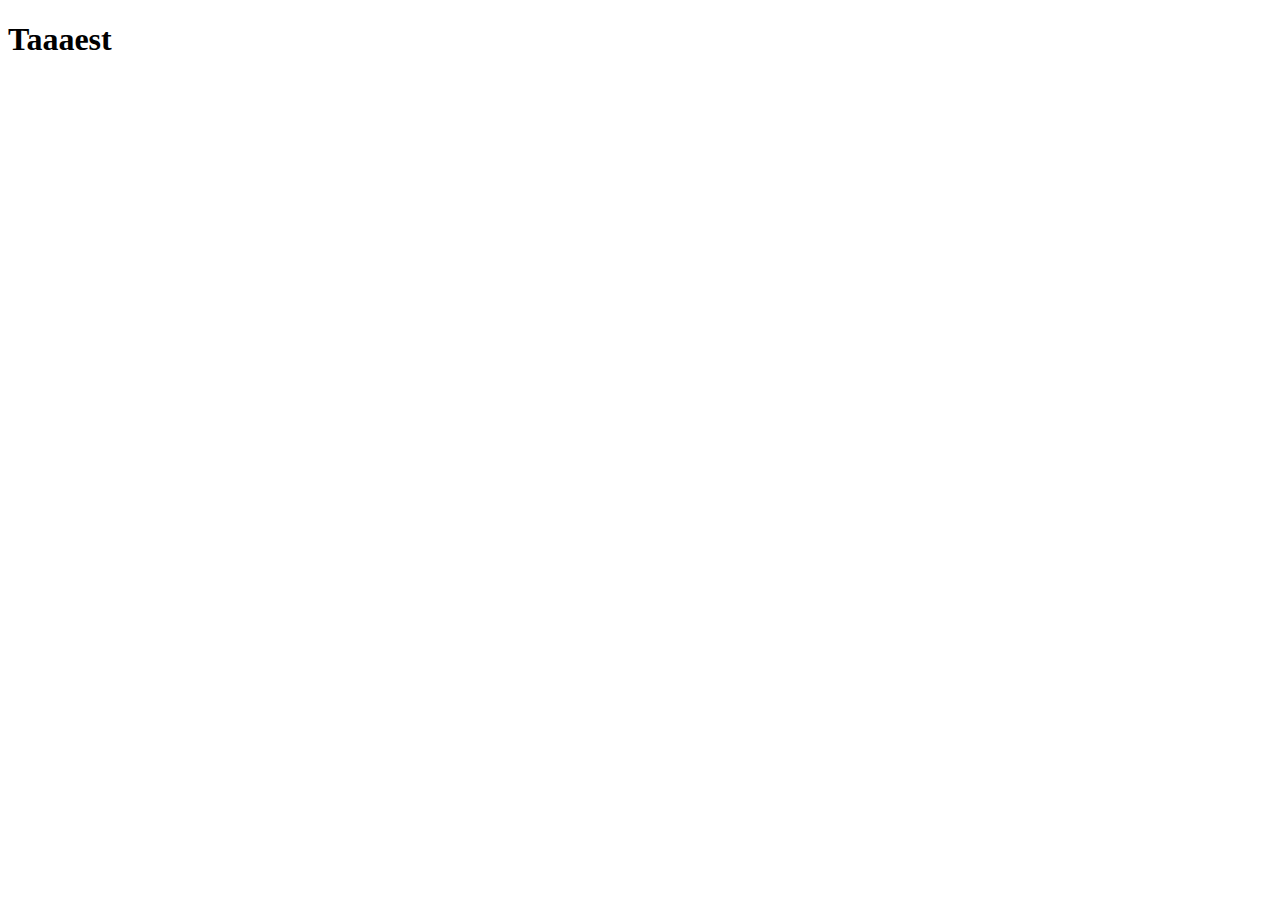
==== index.html @ 39589c0f "test 2" ====
<!DOCTYPE html>
<html lang="en">
<head>
    <meta charset="UTF-8">
    <meta name="viewport" content="width=device-width, initial-scale=1.0">
    <link rel="stylesheet" href="k5Project.css">
    <title>K5 Project</title>
</head>
<body>
    <h1>Taaaest</h1>
</body>
</html>
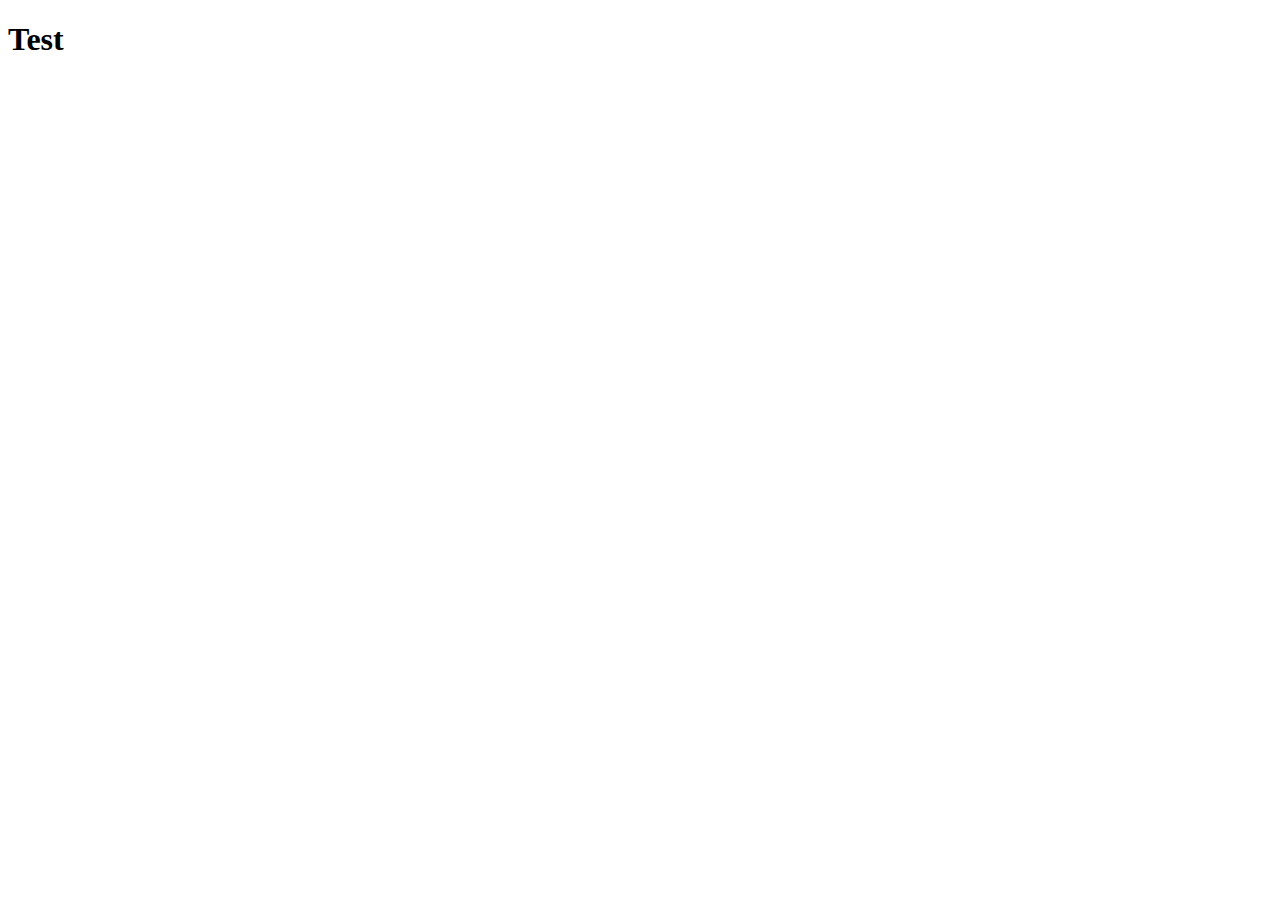
==== commit eaddae18: "Add stylesheet to index.html" ====
--- a/index.html
+++ b/index.html
@@ -1,12 +1,11 @@
 <!DOCTYPE html>
-<html lang="en">
+<html lang="sv">
 <head>
     <meta charset="UTF-8">
     <meta name="viewport" content="width=device-width, initial-scale=1.0">
-    <link rel="stylesheet" href="k5Project.css">
     <title>K5 Project</title>
 </head>
 <body>
-    <h1>Taaaest</h1>
+    <h1>Test</h1>
 </body>
 </html>